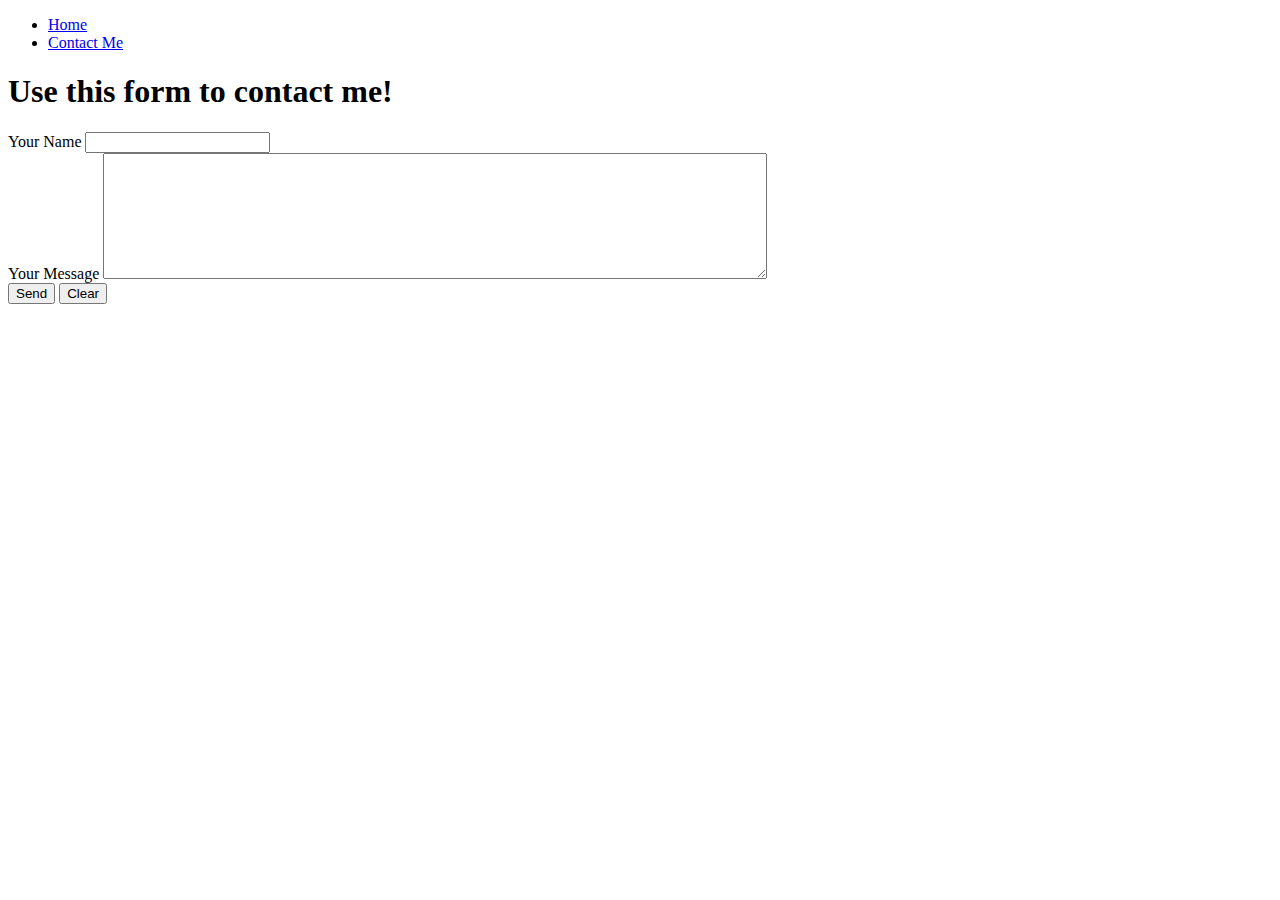
==== contact.html @ feb9d22c "HTML and images" ====
<!DOCTYPE html>
<html lang="en" dir="ltr">
  <head>
    <meta charset="utf-8">
    <title> Contact Me! </title>
  </head>
  <body>
    <!-- This is a navigational bar -->
    <nav>
      <ul>
        <li> <a href="index.html"> Home </a> </li>
        <li> <a href="contact.html"> Contact Me </a> </li>
      </ul>
    </nav>
    <!-- Main code for my contact page -->
    <main>
      <h1> Use this form to contact me! </h1>
      <form
        class="contact_form"
        action="https://formspree.io/jmart790@fiu.edu"
        method="POST"
      >
        <div>
          <label for="your_name"> Your Name </label>
          <input id="your_name" type="text" name="your_name" />
        </div>

        <div>
          <label for="your_message"> Your Message </label>
          <textarea name="your_message" rows="8" cols="80"> </textarea>
        </div>

        <div>
          <button type="button" name="Submit"> Send </button>
          <button type="reset" name="Reset"> Clear </button>
        </div>
      </form>
    </main>
  </body>
</html>
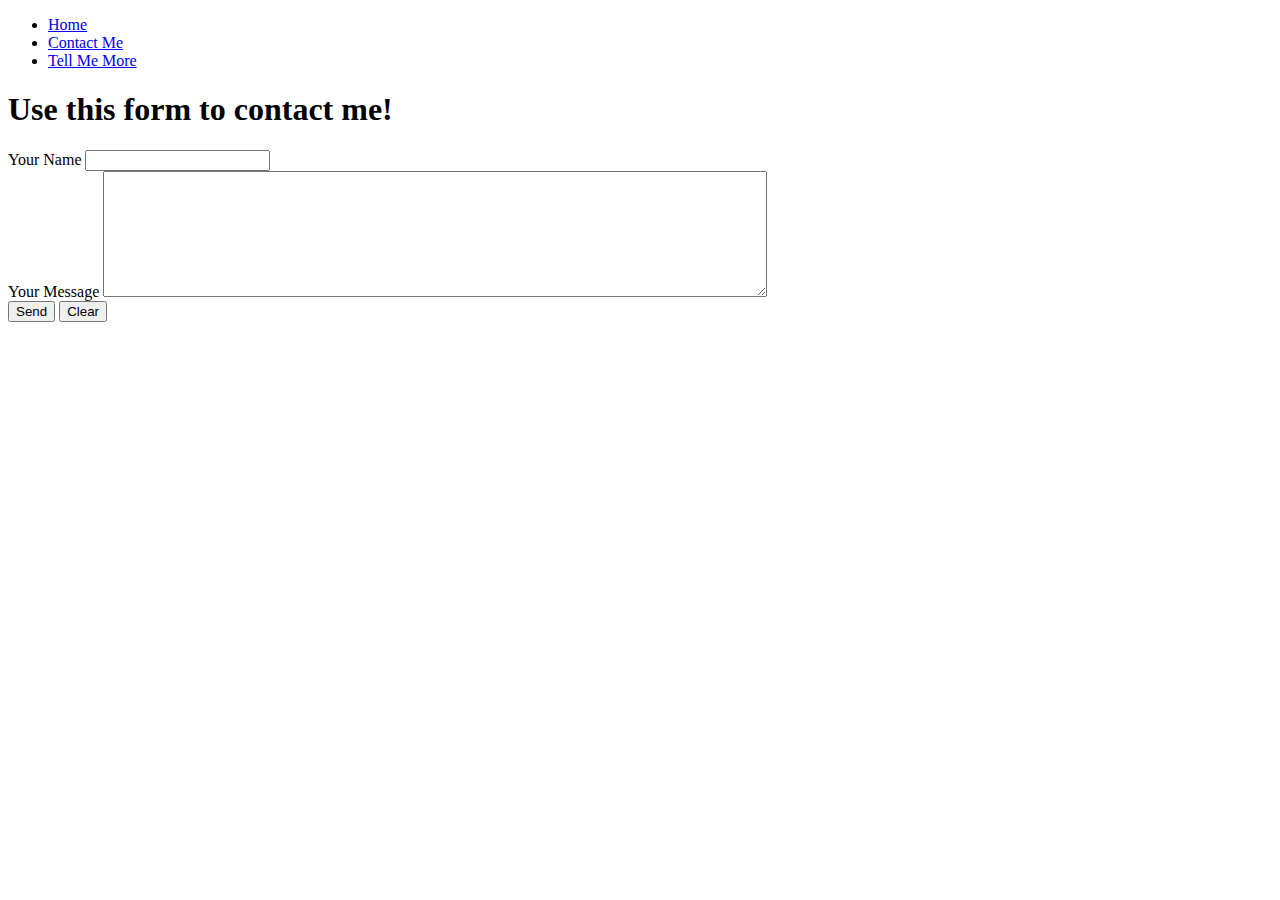
==== commit 78381385: "Updated html docs" ====
--- a/contact.html
+++ b/contact.html
@@ -10,6 +10,7 @@
       <ul>
         <li> <a href="index.html"> Home </a> </li>
         <li> <a href="contact.html"> Contact Me </a> </li>
+        <li> <a href="tell_me_more.html"> Tell Me More </a> </li>
       </ul>
     </nav>
     <!-- Main code for my contact page -->
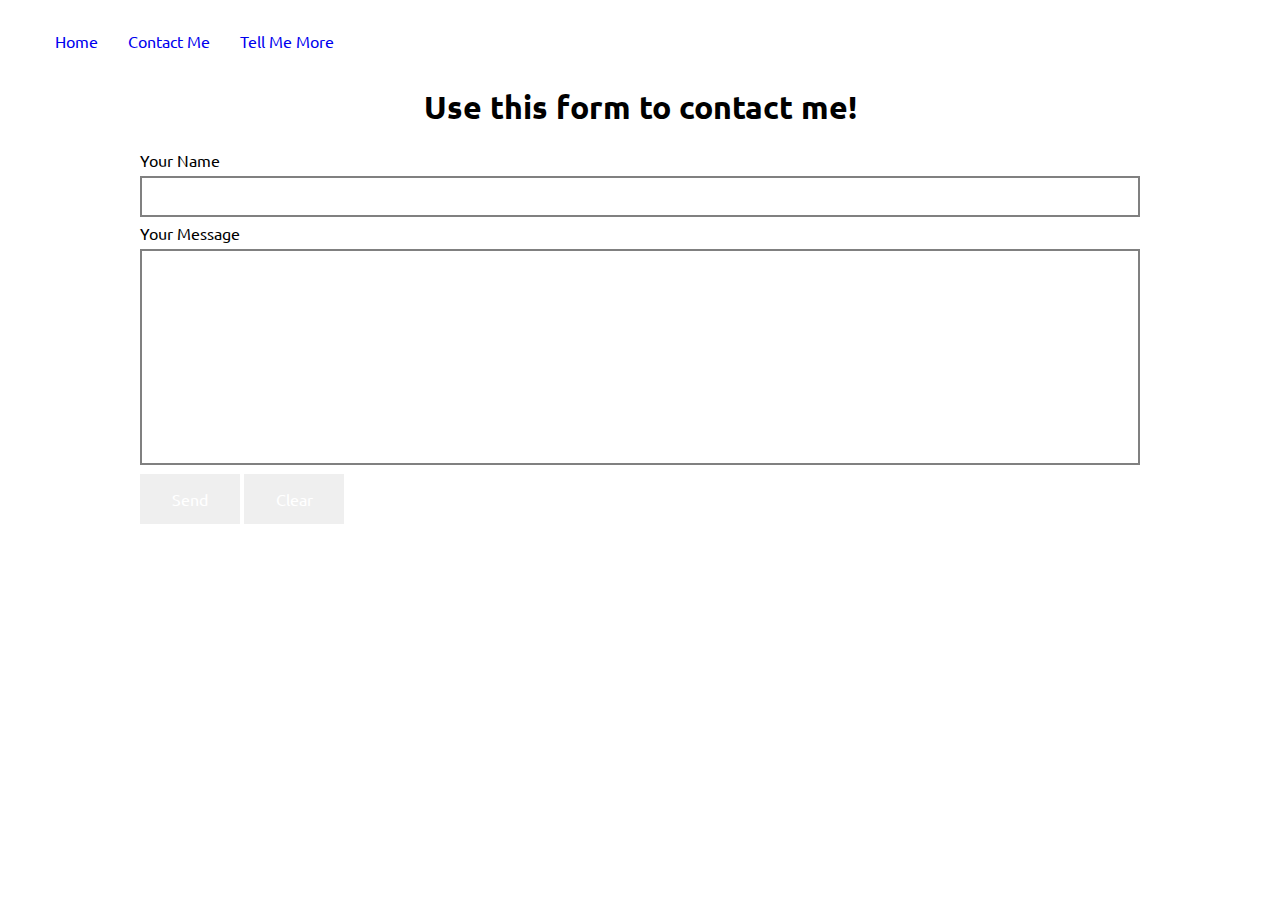
==== commit e4aacb8f: "add styles to pages" ====
--- a/contact.html
+++ b/contact.html
@@ -2,6 +2,9 @@
 <html lang="en" dir="ltr">
   <head>
     <meta charset="utf-8">
+    <link rel="stylesheet" href="global.css">
+    <link rel="stylesheet" href="forms.css">
+    <link href="https://fonts.googleapis.com/css?family=Ubuntu&display=swap" rel="stylesheet">
     <title> Contact Me! </title>
   </head>
   <body>
--- a/global.css
+++ b/global.css
@@ -0,0 +1,38 @@
+body { margin: 0; }
+
+* {
+  box-sizing: border-box;
+  font-family: 'Ubuntu', sans-serif; 
+}
+
+a { text-decoration: none; }
+
+main {
+  margin-top: 20px;
+}
+
+ul {
+  display: flex;
+  list-style-type: none;
+}
+
+li {
+  display: inline-block;
+  padding: 15px;
+}
+
+#language_list {
+  display: grid;
+  grid-template-columns: repeat(auto-fit, minmax(250px, 1fr));
+  grid-gap: 10px;
+  padding: 0px;
+}
+
+#language_list li {
+  width: 250px;
+  margin: 0 auto;
+}
+
+#language_list li img {
+  width: 100%;
+}
--- a/forms.css
+++ b/forms.css
@@ -0,0 +1,43 @@
+main {
+  padding: 0 20px;
+}
+
+input[type="text"], textarea {
+  width: 100%;
+  font-size: 1.2rem;
+  padding: 6px;
+  margin: 6px 0;
+  border: 2px solid gray;
+}
+
+form {
+  width: 1000px;
+  margin: 0 auto;
+}
+
+textarea {
+  resize: none;
+}
+
+@media only screen and (max-width: 1020px) {
+  form {
+    width: 100px;
+  }
+}
+
+button, input[type="reset"] {
+  background-color: "blue";
+  color: white;
+  padding: 15px;
+  font-size: 1rem;
+  border: 0px;
+  width: 100px;
+  cursor: pointer;
+  transition: background-color 0.3s;
+}
+
+button: hover, input[type="reset"]: hover {
+  background-color: gray;
+}
+
+h1 { text-align: center; }
